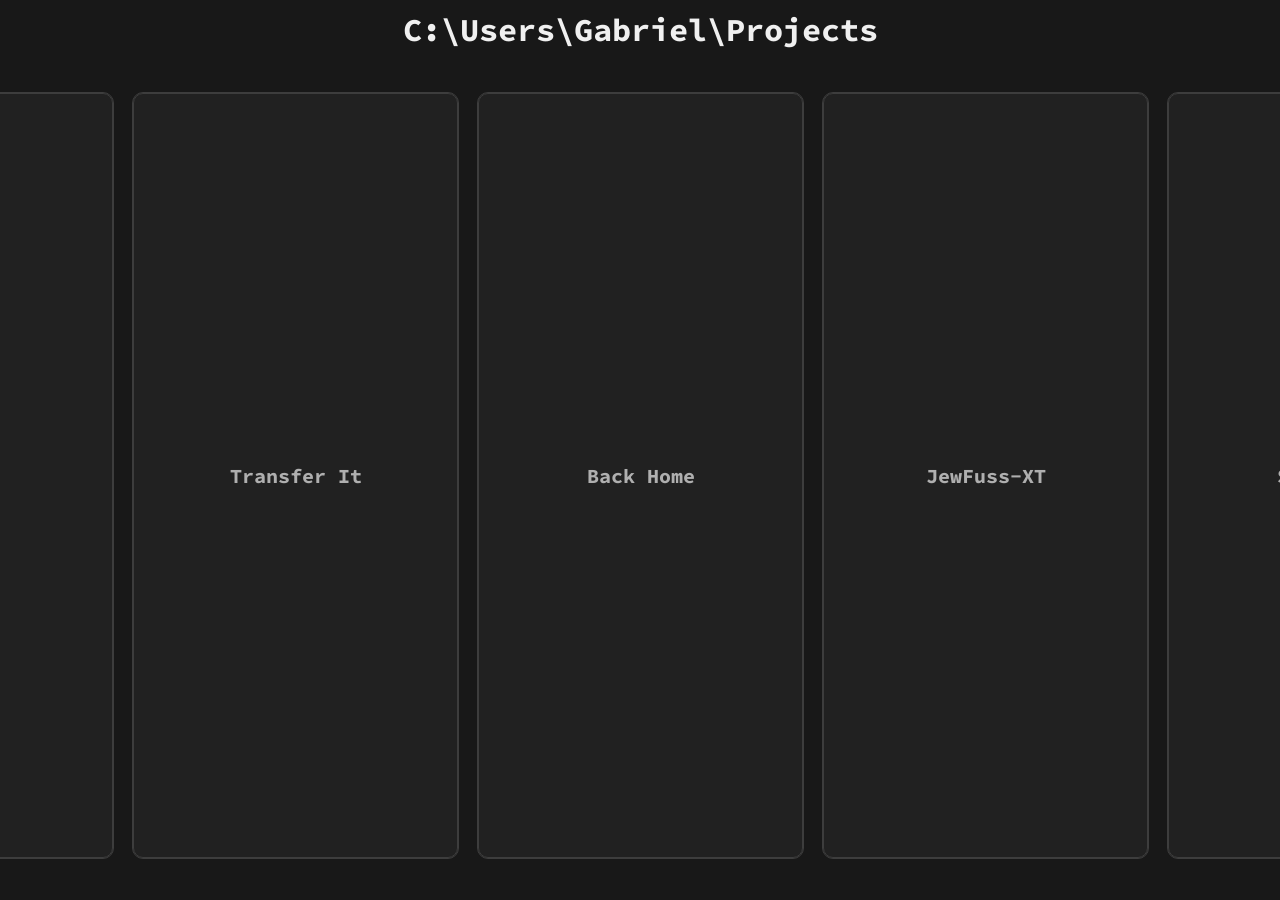
==== projects/index.html @ 3d3b3d52 "Add index.html for project overview" ====
<!DOCTYPE html>
<html lang="en">
<head>
  <meta charset="UTF-8">
  <meta name="viewport" content="width=device-width, initial-scale=1.0">
  <title>Gabrielzv1233 - Projects</title>
  <link href="https://fonts.googleapis.com/css2?family=Source+Code+Pro:wght@400;500;700&display=swap" rel="stylesheet">
  <style>
    * {
      font-family: 'Source Code Pro', monospace;
      margin: 0;
      padding: 0;
      box-sizing: border-box;
    }

    body {
      background-color: #181818;
      font-family: Arial, sans-serif;
      overflow: hidden;
    }

    header {
      text-align: center;
      padding: 0;
      margin-bottom: 0px;
      margin-top: 10px;
      color: #f0f0f0;
    }

    .center-container {
      display: flex;
      align-items: center;
      justify-content: center;
      height: calc(100vh - 50px);
      width: 100%;
      padding: 0px;
      overflow: hidden;
    }

    #container {
      display: flex;
      align-items: center;
      gap: 10px;
      padding: 0px;
      height: 100%;
      width: 100%;
      overflow-x: auto;
      overflow-y: hidden;
      scroll-snap-type: x mandatory;
    }

    button {
      display: block;
      flex-shrink: 0;
      width: 325px;
      height: 90%;
      margin: 0 5px;
      border: 1px solid #3D3D3D;
      border-radius: 10px;
      outline: 1px solid #3D3D3D;
      background-color: #212121;
      color: #AFAFAF;
      font-size: 125%;
      font-weight: bold;
      cursor: pointer;
      transition: transform 0.2s;
      scroll-snap-align: center;
    }

    button:hover {
      transform: scale(1.1);
    }

    button:active {
      transform: scale(1);
    }

    html, body {
      scroll-behavior: smooth;
    }

    body::-webkit-scrollbar {
      height: 8px;
    }

    body::-webkit-scrollbar-thumb {
      background-color: lightgray;
      border-radius: 4px;
    }

    body::-webkit-scrollbar-track {
      background: white;
    }

    @media (max-width: 1080px) {
      button {
        width: 150px;
        height: 67.5%;
      }
      #container {
        margin-top: -30px;
      }
    }
  </style>
</head>
<body>
  <header>
    <h1>C:\Users\Gabriel\Projects</h1>
  </header>
  <div class="center-container">
    <div id="container">
      <button onclick="window.location.href = 'https://github.com/gabrielzv1233/msgr'">msgr v2</button>
      <button onclick="window.location.href = 'https://github.com/gabrielzv1233/TransferIt'">Transfer It</button>
      <button onclick="window.location.href = '/">Back Home</button>
      <button onclick="window.location.href = 'https://github.com/gabrielzv1233/JewFuss-XT'">JewFuss-XT</button>
      <button onclick="window.location.href = 'https://swaws.dev/'">SWAWS.DEV</button>
    </div>
  </div>

  <script>
    const container = document.getElementById('container');

    window.addEventListener('load', () => {
      const buttonCount = container.children.length;
      const buttonWidth = container.children[0].offsetWidth + 10; // Include gap
      const containerWidth = document.querySelector('.center-container').offsetWidth;

      // Center the buttons dynamically
      const totalContentWidth = buttonCount * buttonWidth;
      if (totalContentWidth < containerWidth) {
        container.style.justifyContent = 'center';
      } else {
        const middleIndex = Math.floor(buttonCount / 2);
        const offset = middleIndex * buttonWidth - (containerWidth / 2 - buttonWidth / 2);
        container.scrollTo({
          left: Math.max(0, offset),
          behavior: 'smooth',
        });
      }
    });

    document.addEventListener('wheel', (event) => {
      event.preventDefault();
      const direction = event.deltaY > 0 ? 1 : -1;
      const buttonWidth = container.children[0].offsetWidth + 10;
      container.scrollBy({
        left: direction * buttonWidth,
        behavior: 'smooth',
      });
    });

    container.addEventListener('touchstart', (e) => {
      this.startX = e.touches[0].pageX;
    });

    container.addEventListener('touchend', (e) => {
      const endX = e.changedTouches[0].pageX;
      const direction = endX < this.startX ? 1 : -1;
      const buttonWidth = container.children[0].offsetWidth + 10;
      container.scrollBy({
        left: direction * buttonWidth,
        behavior: 'smooth',
      });
    });

    document.addEventListener('keydown', (e) => {
      if (e.key === 'a') {
        const newButton = document.createElement('button');
        newButton.textContent = `Button ${container.children.length + 1}`;
        container.appendChild(newButton);
      }
    });
  </script>
</body>
</html>
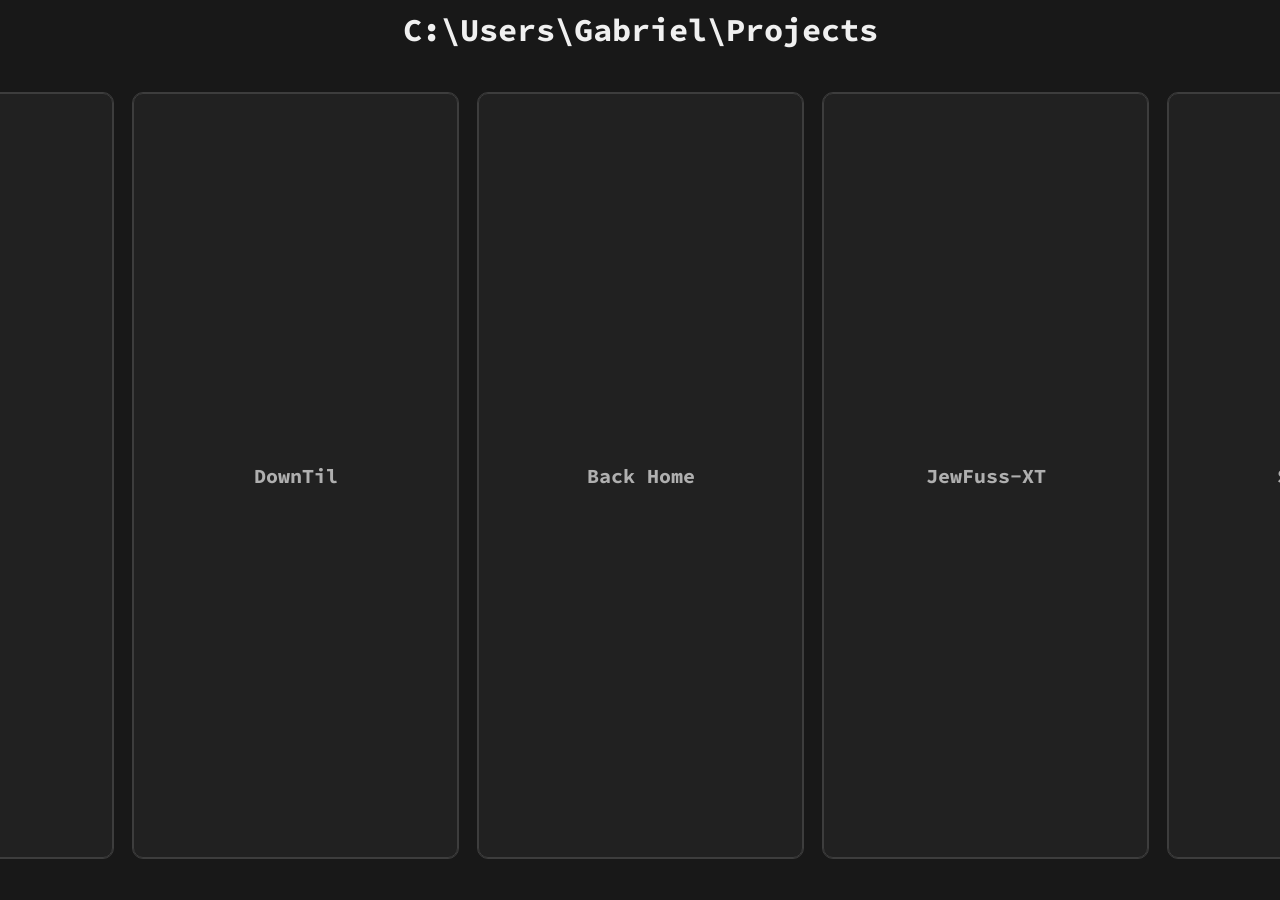
==== commit 1df2096d: "Update index.html" ====
--- a/projects/index.html
+++ b/projects/index.html
@@ -110,7 +110,7 @@
   <div class="center-container">
     <div id="container">
       <button onclick="window.location.href = 'https://github.com/gabrielzv1233/msgr'">msgr v2</button>
-      <button onclick="window.location.href = 'https://github.com/gabrielzv1233/TransferIt'">Transfer It</button>
+      <button onclick="window.location.href = 'https://github.com/gabrielzv1233/DownTil'">DownTil</button>
       <button onclick="window.location.href = '/">Back Home</button>
       <button onclick="window.location.href = 'https://github.com/gabrielzv1233/JewFuss-XT'">JewFuss-XT</button>
       <button onclick="window.location.href = 'https://swaws.dev/'">SWAWS.DEV</button>
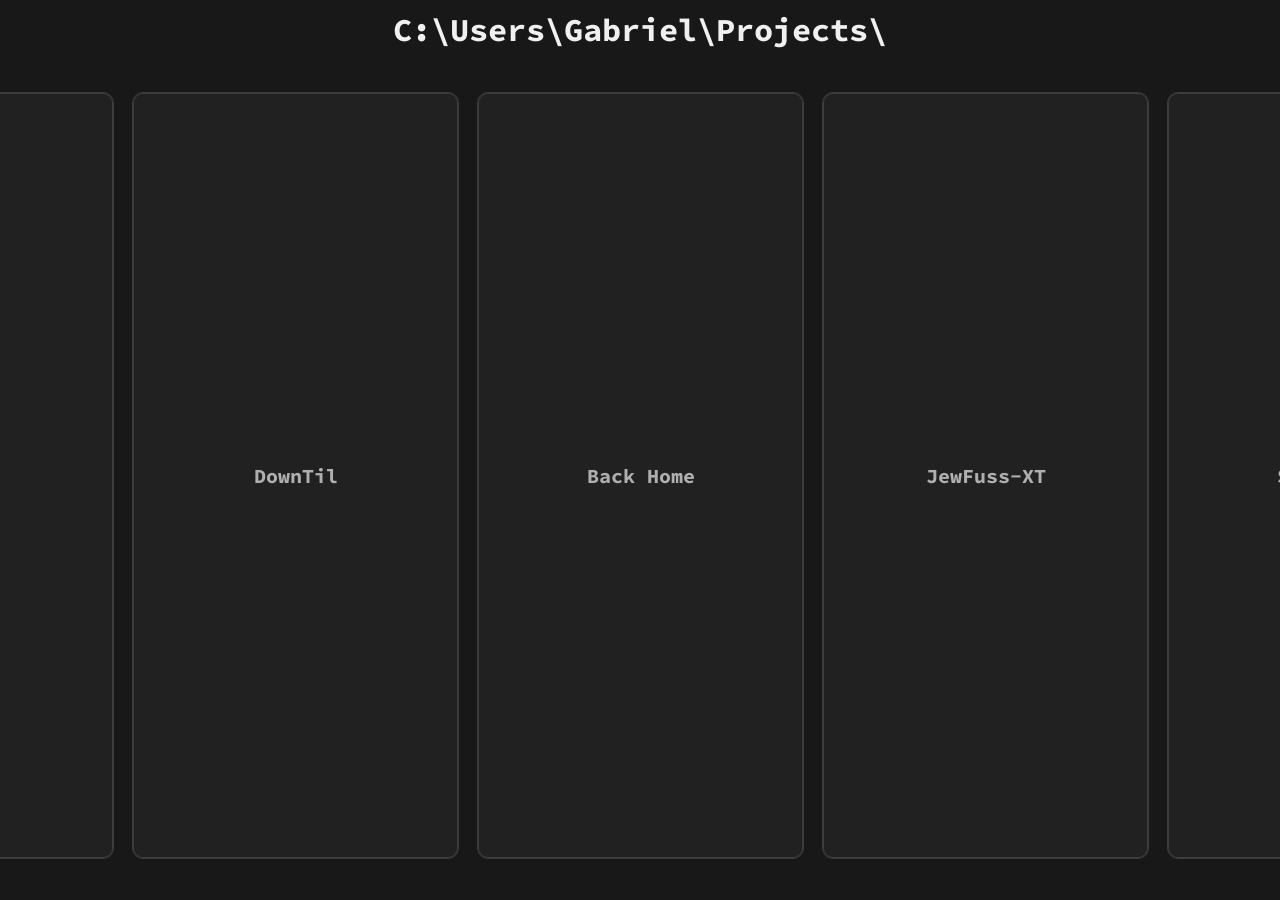
==== commit 62a02175: "Update project path in header" ====
--- a/projects/index.html
+++ b/projects/index.html
@@ -105,13 +105,13 @@
 </head>
 <body>
   <header>
-    <h1>C:\Users\Gabriel\Projects</h1>
+    <h1>C:\Users\Gabriel\Projects\</h1>
   </header>
   <div class="center-container">
     <div id="container">
       <button onclick="window.location.href = 'https://github.com/gabrielzv1233/msgr'">msgr v2</button>
       <button onclick="window.location.href = 'https://github.com/gabrielzv1233/DownTil'">DownTil</button>
-      <button onclick="window.location.href = '/">Back Home</button>
+      <button onclick="window.location.href = 'https://gabrielzv1233.net/'">Back Home</button>
       <button onclick="window.location.href = 'https://github.com/gabrielzv1233/JewFuss-XT'">JewFuss-XT</button>
       <button onclick="window.location.href = 'https://swaws.dev/'">SWAWS.DEV</button>
     </div>
